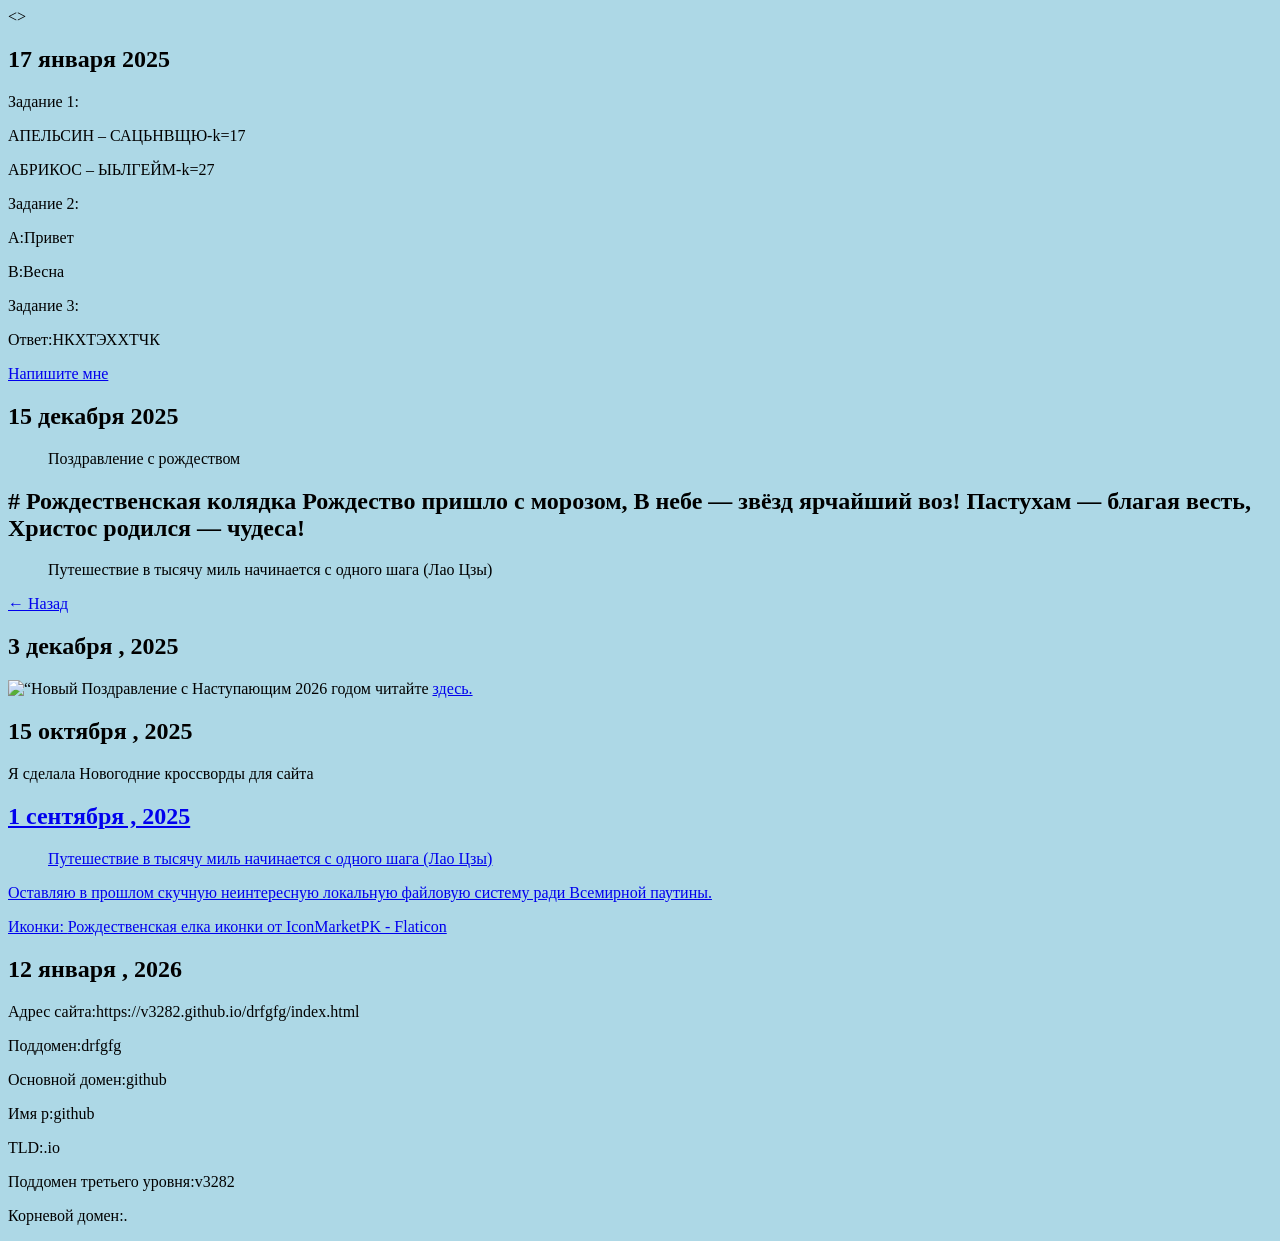
==== index.html @ 721f1ca2 "Update index.html" ====
<!DOCTYPE html>
<html>
<<head>>
   <title>Мой блог</title>
   <link type=“text/css” rel=“stylesheet” href=“style.css” />
</head>
<body style="background-color: lightblue;">
   <h2> 17 января 2025</h2>
   <p>Задание 1:
   <p>АПЕЛЬСИН – САЦЬНВЩЮ-k=17
   </p>
   <p>АБРИКОС – ЫЬЛГЕЙМ-k=27
      </p>
   <p>Задание 2:
      </p>
   <p>A:Привет
      </p>
   <p>B:Весна
      </p>
   <p>Задание 3:
      </p>
   <p>Ответ:НКХТЭХХТЧК</p>
   <a href="kasohy@icloudюcom">Напишите мне</a>
     <h2> 15 декабря 2025</h2>
   <blockquote>Поздравление с рождеством </blockquote>
  <h2> # Рождественская колядка

Рождество пришло с морозом,  
В небе — звёзд ярчайший воз!  
Пастухам — благая весть,  
Христос родился — чудеса!
  </h2>
   <blockquote class=“q”>Путешествие в тысячу миль начинается с одного шага (Лао Цзы) </blockquote>
   <a href="index.html">← Назад</a>
   <h2> 3 декабря , 2025</h2>
<img src=“Icons/free-icon-christmas-tree-4060984.png” alt=“Новый год”>
Поздравление с Наступающим 2026 годом читайте <a href=“Congratulations2026.html”> здесь.</a>
<h2> 15 октября , 2025</h2>
<p>
Я сделала Новогодние кроссворды для сайта <a href=“http://адрес сайта друга”  title=“Блог моего друга”Сайт моего друга</a>
</p>
<h2> 1 сентября , 2025</h2>
<blockquote>Путешествие в тысячу миль начинается с одного шага (Лао Цзы) </blockquote>
<p>
Оставляю в прошлом скучную неинтересную локальную файловую систему ради Всемирной паутины.
</p>
 <p>Иконки:
    <a href="https://www.flaticon.com/ru/free-icons/-" title="Рождественская елка иконки">Рождественская елка иконки от IconMarketPK - Flaticon</a>
</p>
<h2> 12 января , 2026</h2>
<p>
Адрес сайта:https://v3282.github.io/drfgfg/index.html
   </p>
 <p>
Поддомен:drfgfg
      </p>
   <p>
Основной домен:github
      </p>
      <p>
Имя р:github
      </p>
   <p>
TLD:.io
</p>
      <p>
Поддомен третьего уровня:v3282
</p>
          <p>
Корневой домен:.
</p>
</body>
</html>
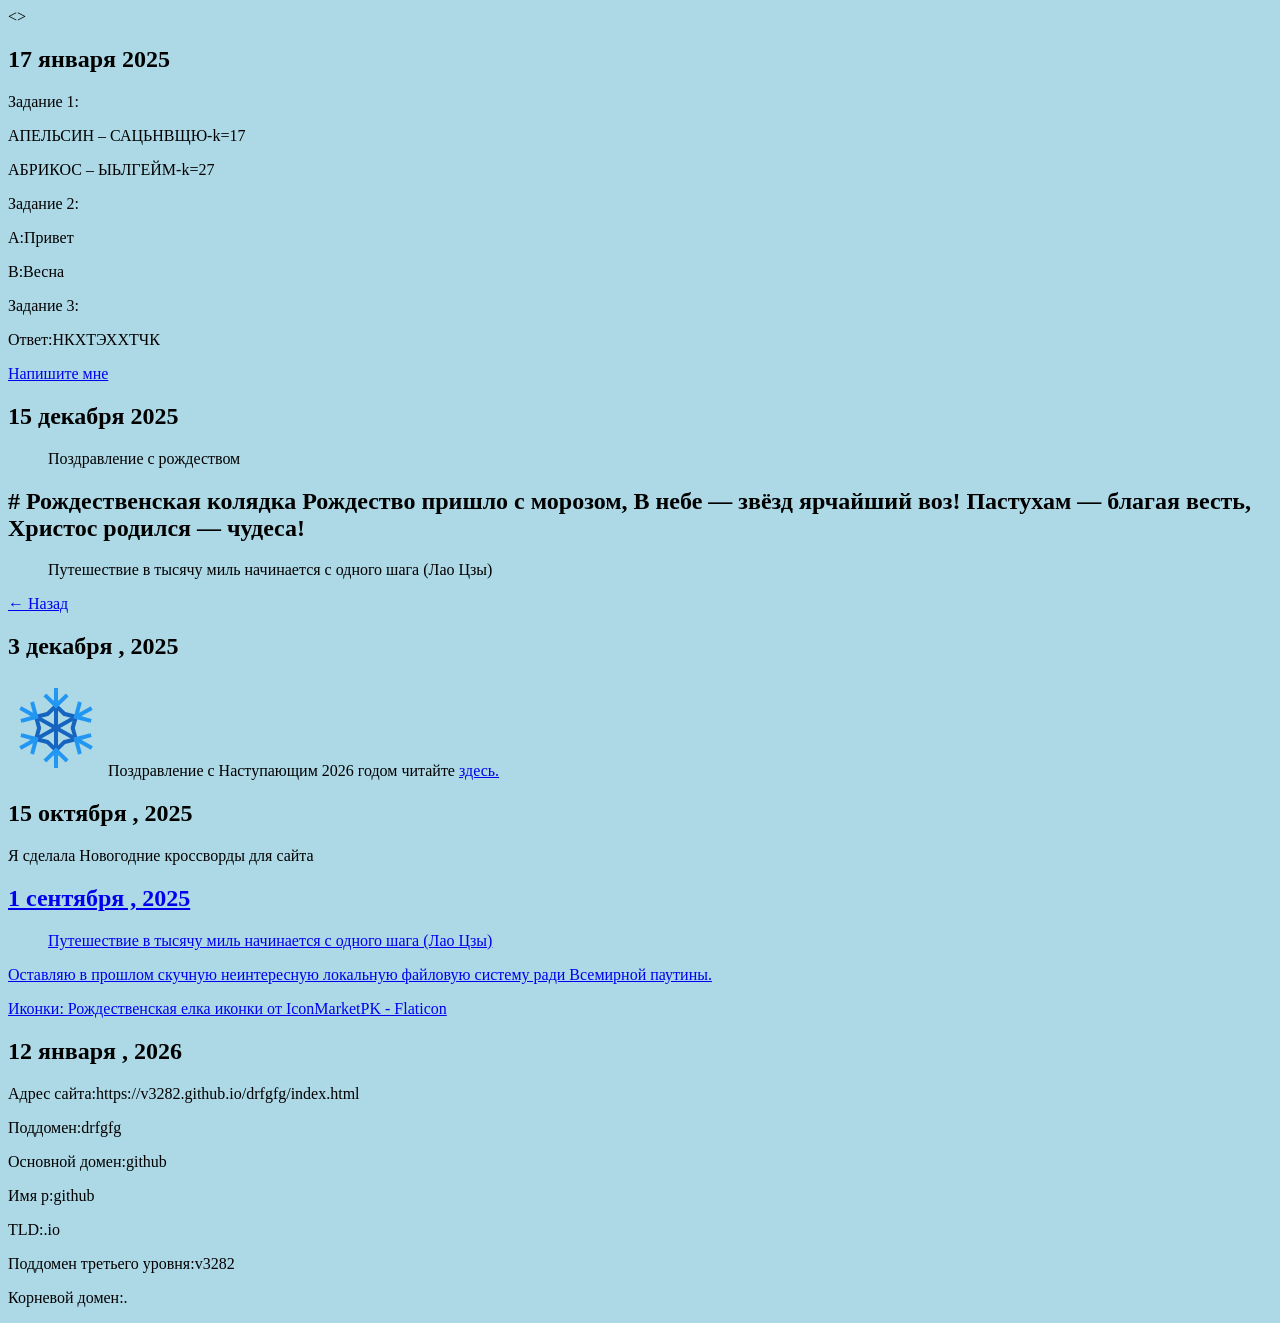
==== commit abc59feb: "Update index.html" ====
--- a/index.html
+++ b/index.html
@@ -20,7 +20,7 @@
    <p>Задание 3:
       </p>
    <p>Ответ:НКХТЭХХТЧК</p>
-   <a href="kasohy@icloudюcom">Напишите мне</a>
+   <a href="icloud:kasohy@icloud.com">Напишите мне</a>
      <h2> 15 декабря 2025</h2>
    <blockquote>Поздравление с рождеством </blockquote>
   <h2> # Рождественская колядка
@@ -33,7 +33,7 @@
    <blockquote class=“q”>Путешествие в тысячу миль начинается с одного шага (Лао Цзы) </blockquote>
    <a href="index.html">← Назад</a>
    <h2> 3 декабря , 2025</h2>
-<img src=“Icons/free-icon-christmas-tree-4060984.png” alt=“Новый год”>
+<img src="Icons/icons8.png" alt="Новый год">
 Поздравление с Наступающим 2026 годом читайте <a href=“Congratulations2026.html”> здесь.</a>
 <h2> 15 октября , 2025</h2>
 <p>
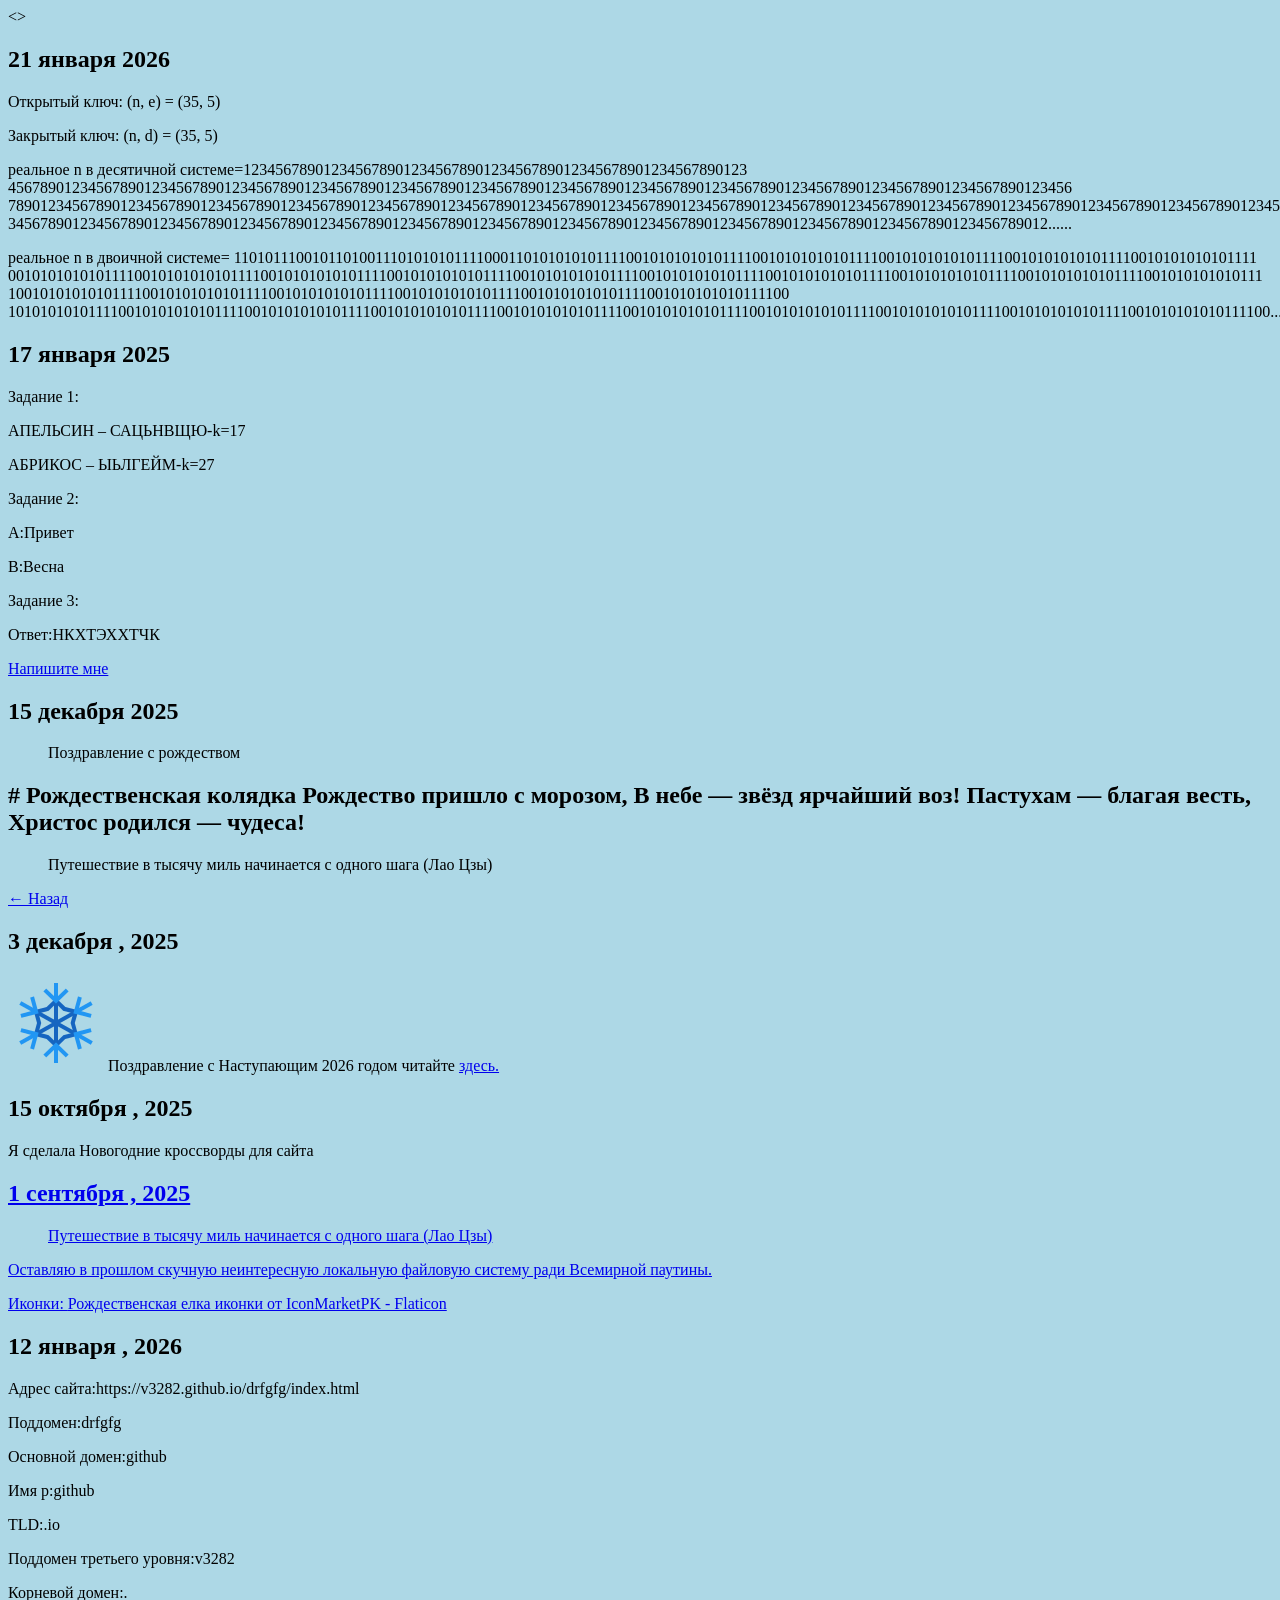
==== commit 9324a7bd: "Update index.html" ====
--- a/index.html
+++ b/index.html
@@ -5,6 +5,17 @@
    <link type=“text/css” rel=“stylesheet” href=“style.css” />
 </head>
 <body style="background-color: lightblue;">
+   <h2> 21 января 2026</h2>
+   <p>Открытый ключ: (n, e) = (35, 5)</p>
+   <p>Закрытый ключ: (n, d) = (35, 5)</p>
+   <p>реальное n в десятичной системе=123456789012345678901234567890123456789012345678901234567890123
+      4567890123456789012345678901234567890123456789012345678901234567890123456789012345678901234567890123456789012345678901234567890123456
+      78901234567890123456789012345678901234567890123456789012345678901234567890123456789012345678901234567890123456789012345678901234567890123456789012345678901234567890123456789012
+      3456789012345678901234567890123456789012345678901234567890123456789012345678901234567890123456789012345678901234567890123456789012...... </p>
+   <p>реальное n в двоичной системе= 1101011100101101001110101010111100011010101010111100101010101011110010101010101111001010101010111100101010101011110010101010101111
+      001010101010111100101010101011110010101010101111001010101010111100101010101011110010101010101111001010101010111100101010101011110010101010101111001010101010111
+      100101010101011110010101010101111001010101010111100101010101011110010101010101111001010101010111100
+      1010101010111100101010101011110010101010101111001010101010111100101010101011110010101010101111001010101010111100101010101011110010101010101111001010101010111100......</p>
    <h2> 17 января 2025</h2>
    <p>Задание 1:
    <p>АПЕЛЬСИН – САЦЬНВЩЮ-k=17
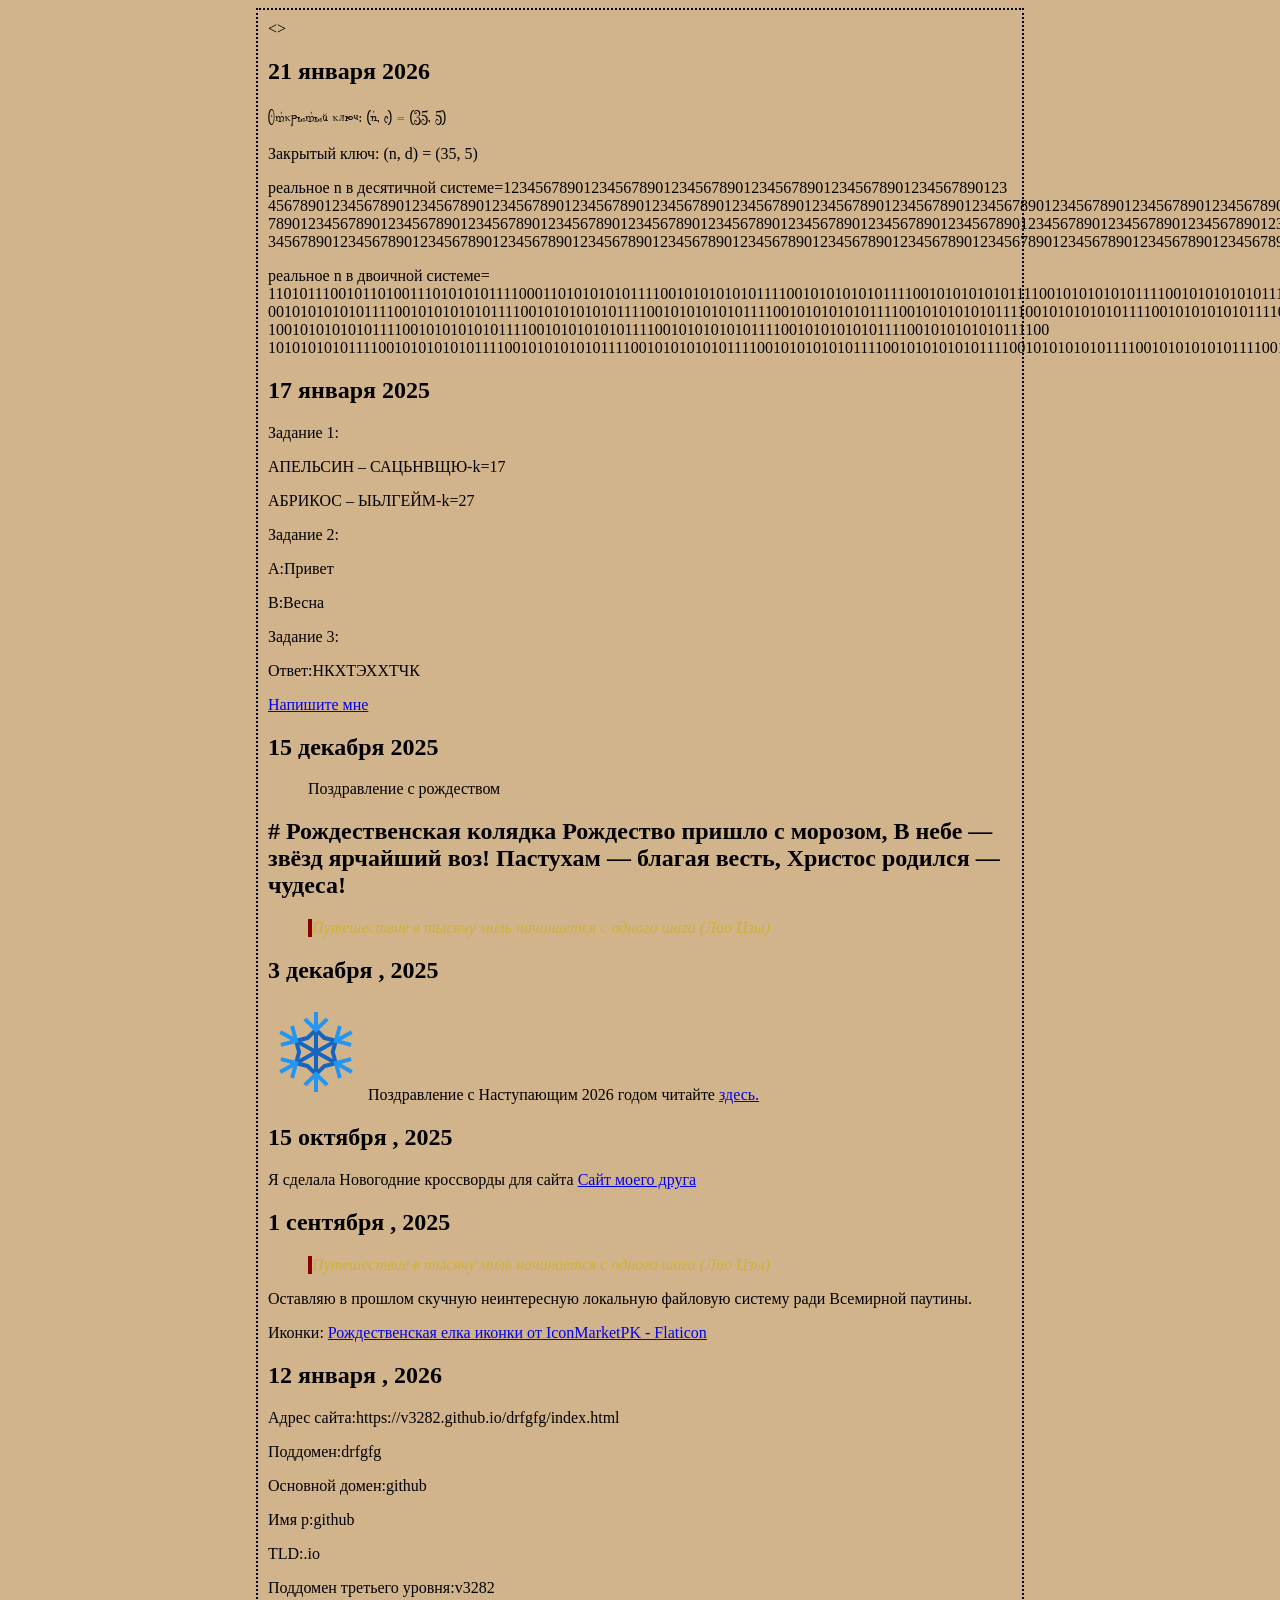
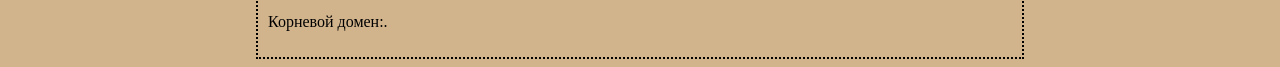
==== commit cb16c7c0: "Update index.html" ====
--- a/index.html
+++ b/index.html
@@ -2,11 +2,11 @@
 <html>
 <<head>>
    <title>Мой блог</title>
-   <link type=“text/css” rel=“stylesheet” href=“style.css” />
+   <link type="text/css" rel="stylesheet" href="style.css" />
 </head>
-<body style="background-color: lightblue;">
+<body >
    <h2> 21 января 2026</h2>
-   <p>Открытый ключ: (n, e) = (35, 5)</p>
+   <p class="quote">Открытый ключ: (n, e) = (35, 5)</p>
    <p>Закрытый ключ: (n, d) = (35, 5)</p>
    <p>реальное n в десятичной системе=123456789012345678901234567890123456789012345678901234567890123
       4567890123456789012345678901234567890123456789012345678901234567890123456789012345678901234567890123456789012345678901234567890123456
@@ -41,17 +41,17 @@
 Пастухам — благая весть,  
 Христос родился — чудеса!
   </h2>
-   <blockquote class=“q”>Путешествие в тысячу миль начинается с одного шага (Лао Цзы) </blockquote>
-   <a href="index.html">← Назад</a>
+   <blockquote class="q">Путешествие в тысячу миль начинается с одного шага (Лао Цзы) </blockquote>
+ 
    <h2> 3 декабря , 2025</h2>
 <img src="Icons/icons8.png" alt="Новый год">
-Поздравление с Наступающим 2026 годом читайте <a href=“Congratulations2026.html”> здесь.</a>
+Поздравление с Наступающим 2026 годом читайте <a href="Congratulations2026.html"> здесь.</a>
 <h2> 15 октября , 2025</h2>
 <p>
-Я сделала Новогодние кроссворды для сайта <a href=“http://адрес сайта друга”  title=“Блог моего друга”Сайт моего друга</a>
+Я сделала Новогодние кроссворды для сайта <a href=“http://адрес сайта друга”  title=“Блог моего друга”>Сайт моего друга</a>
 </p>
 <h2> 1 сентября , 2025</h2>
-<blockquote>Путешествие в тысячу миль начинается с одного шага (Лао Цзы) </blockquote>
+<blockquote class="q">Путешествие в тысячу миль начинается с одного шага (Лао Цзы) </blockquote>
 <p>
 Оставляю в прошлом скучную неинтересную локальную файловую систему ради Всемирной паутины.
 </p>
--- a/style.css
+++ b/style.css
@@ -0,0 +1,21 @@
+body{
+	background-color: #d2b48c;
+	margin-left: 20%;
+	margin-right: 20%;
+	border: 2px dotted black;
+	padding: 10px 10px 10px 10px;
+	font-family: sans serif;
+    }
+@font-face {
+font-family: "Pudelinka";
+src: url("Fonts/pudelinka.ttf" ) format("truetype");
+font-weight: normal;
+font-style: normal;
+}
+p.quote{font-family: "Pudelinka";}
+
+blockquote.q {
+color: #D4AF37;
+border-left: 4px solid #8B0000;
+font-style: italic;
+}
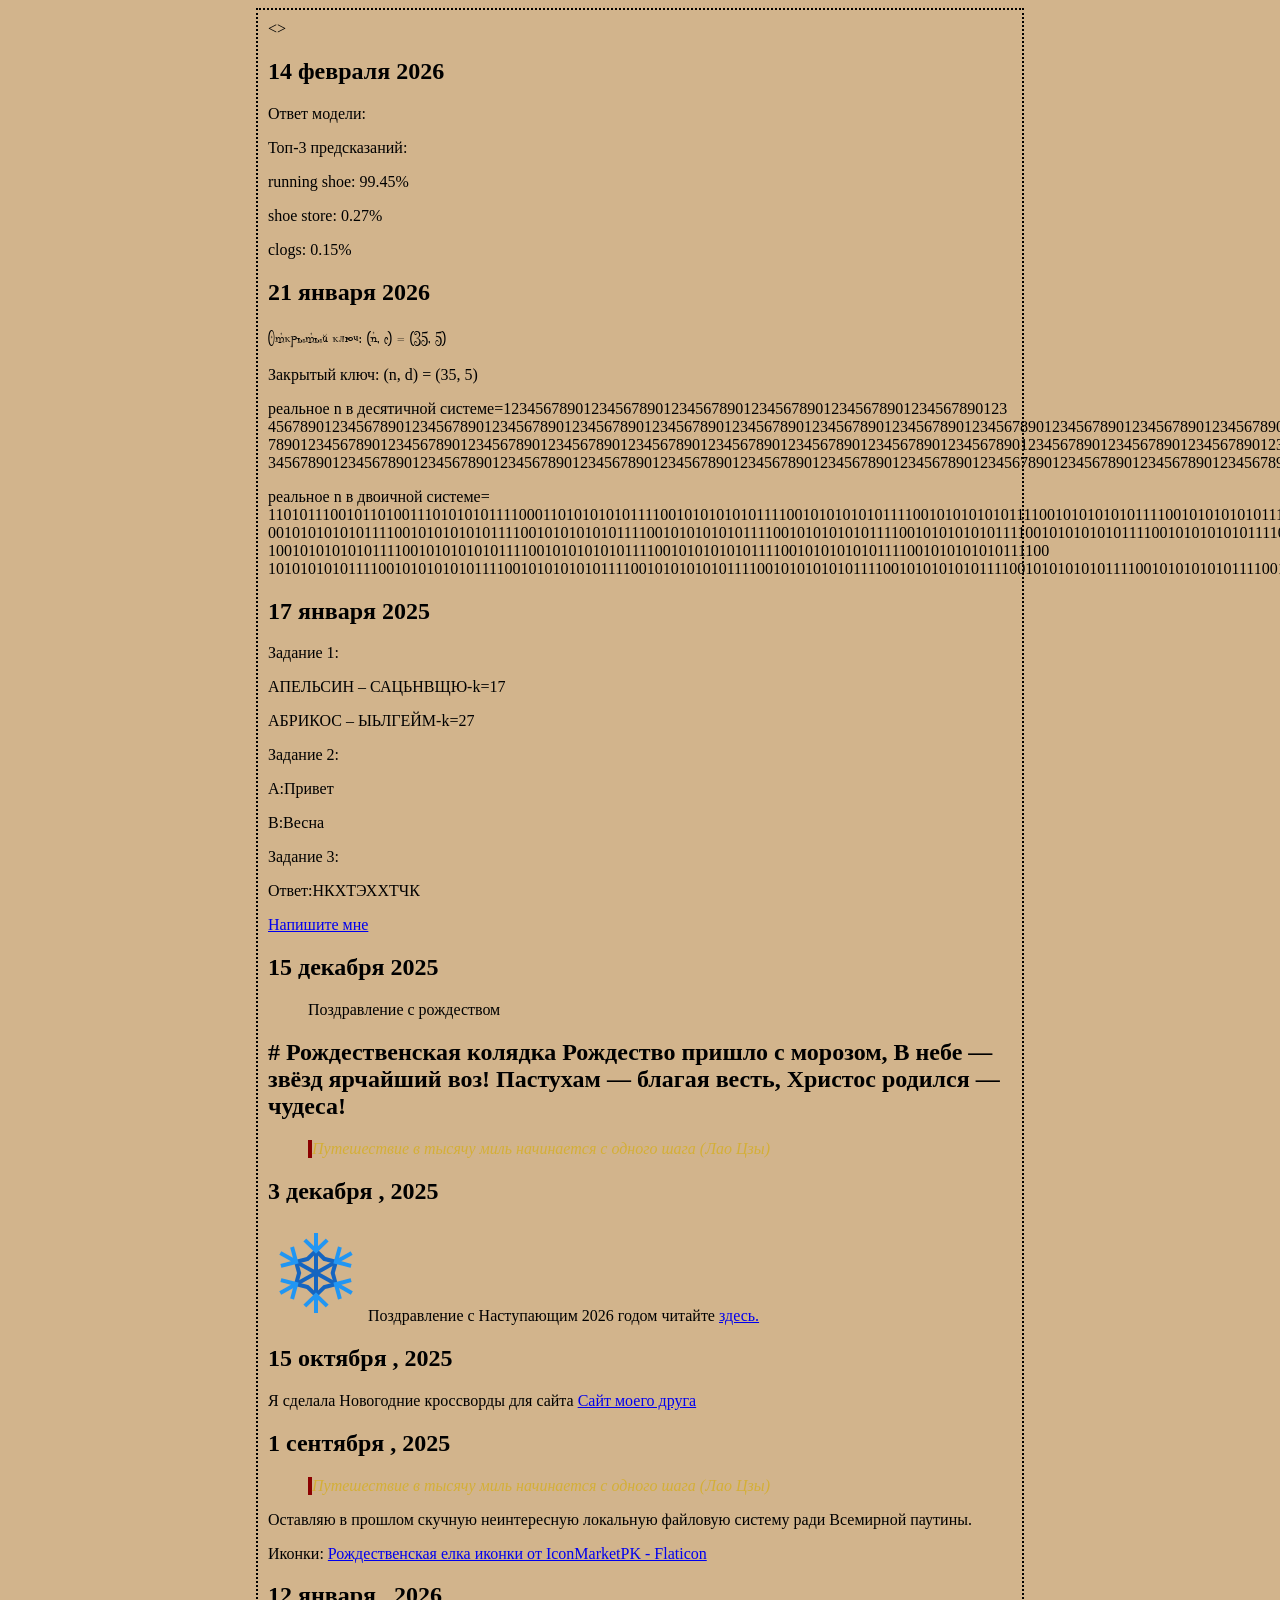
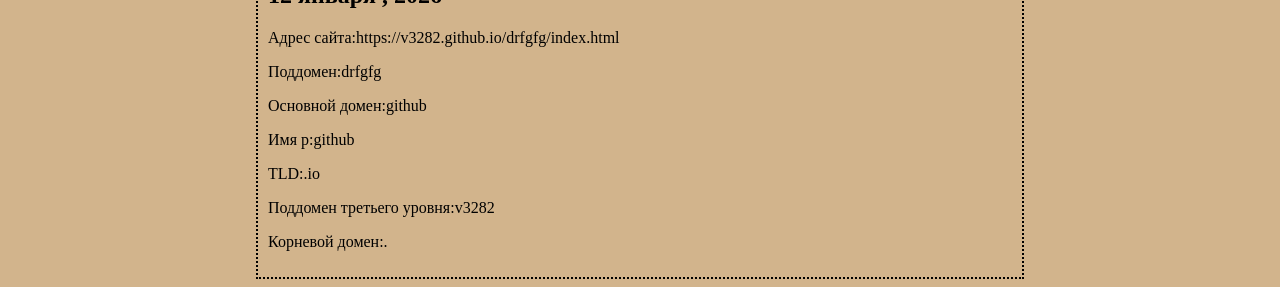
==== commit 3807f4bd: "Update index.html" ====
--- a/index.html
+++ b/index.html
@@ -5,6 +5,15 @@
    <link type="text/css" rel="stylesheet" href="style.css" />
 </head>
 <body >
+   <h2> 14 февраля 2026</h2>
+<p>Ответ модели:</p>
+<p>Топ-3 предсказаний:</p>
+<p>running shoe: 99.45%</p>
+<p>shoe store: 0.27%</p>
+<p>clogs: 0.15%</p>
+
+
+
    <h2> 21 января 2026</h2>
    <p class="quote">Открытый ключ: (n, e) = (35, 5)</p>
    <p>Закрытый ключ: (n, d) = (35, 5)</p>
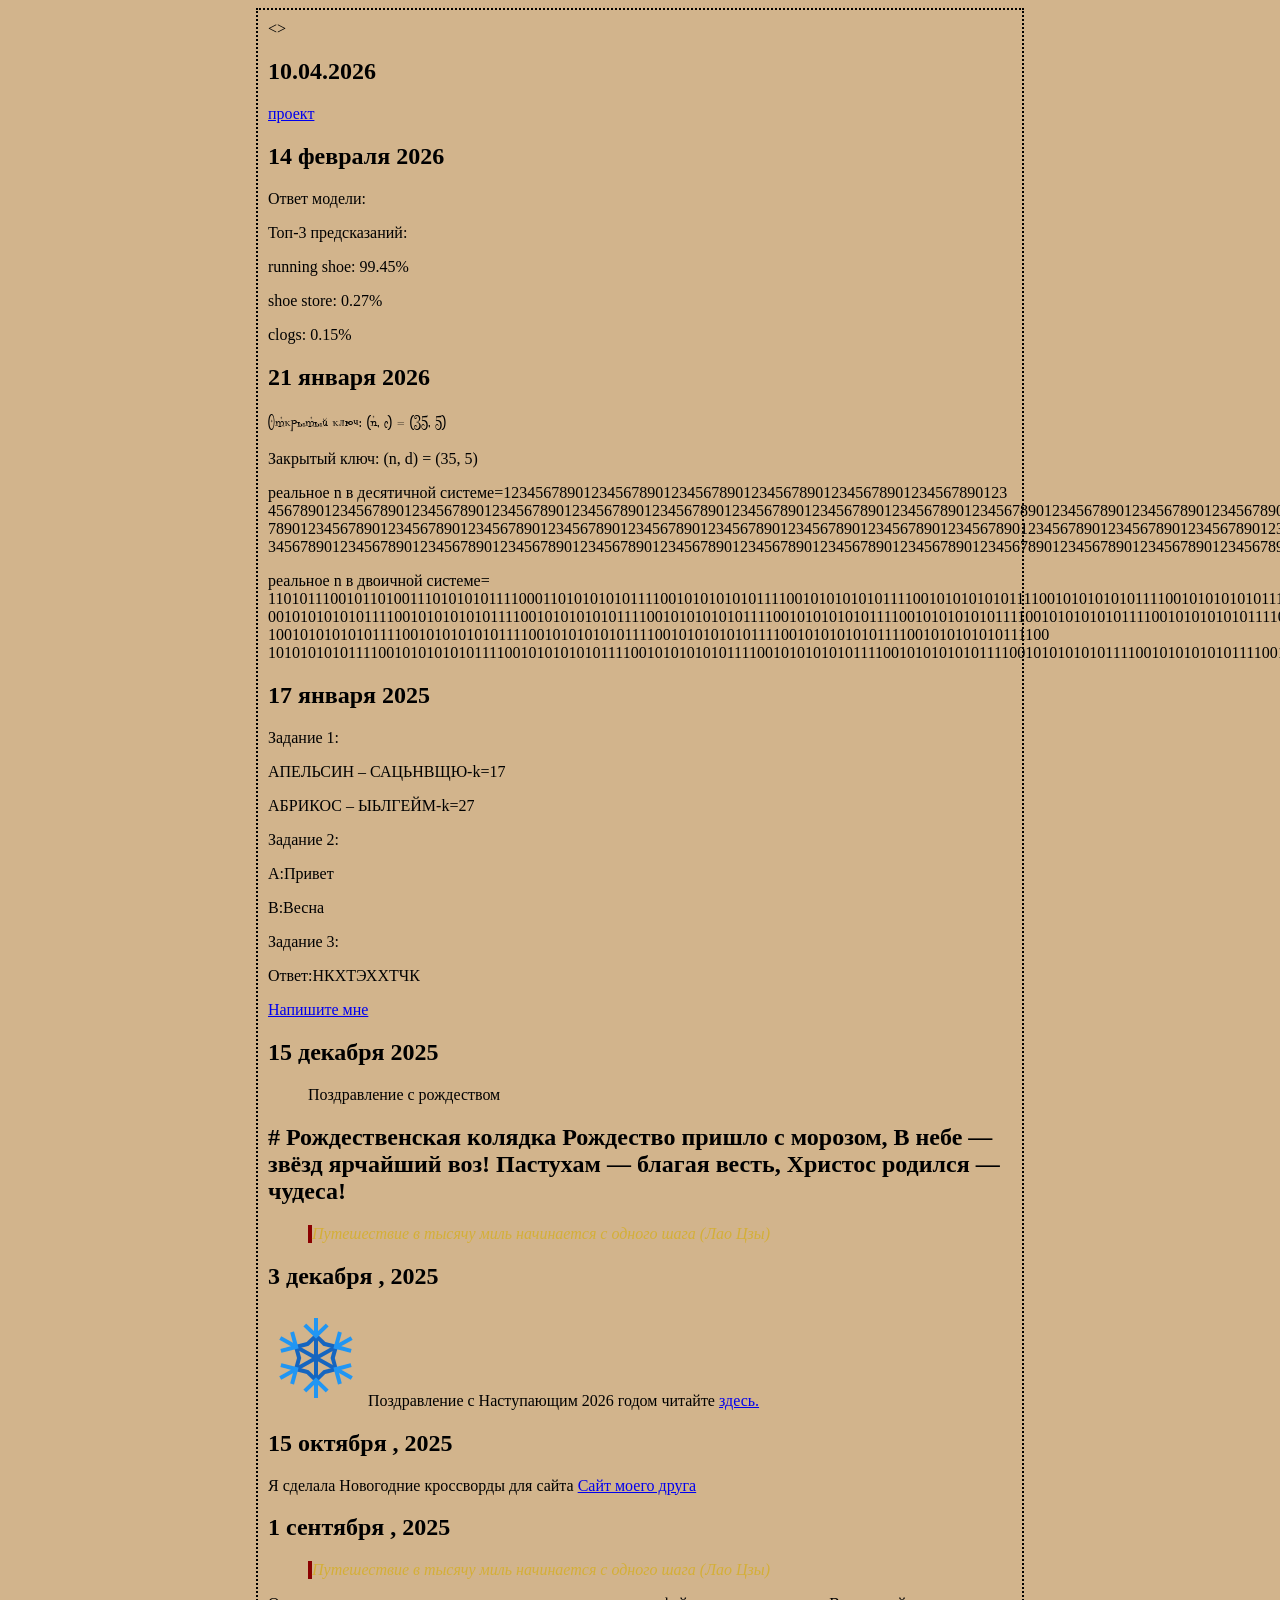
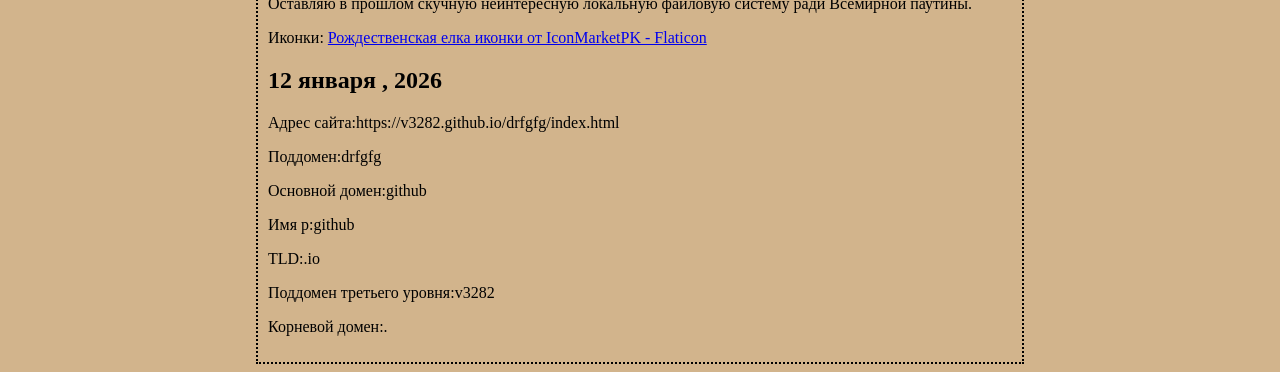
==== commit 9411355e: "Update index.html" ====
--- a/index.html
+++ b/index.html
@@ -5,6 +5,8 @@
    <link type="text/css" rel="stylesheet" href="style.css" />
 </head>
 <body >
+   <h2>10.04.2026</h2>
+   <a href="mAIN.png">проект</a>
    <h2> 14 февраля 2026</h2>
 <p>Ответ модели:</p>
 <p>Топ-3 предсказаний:</p>
